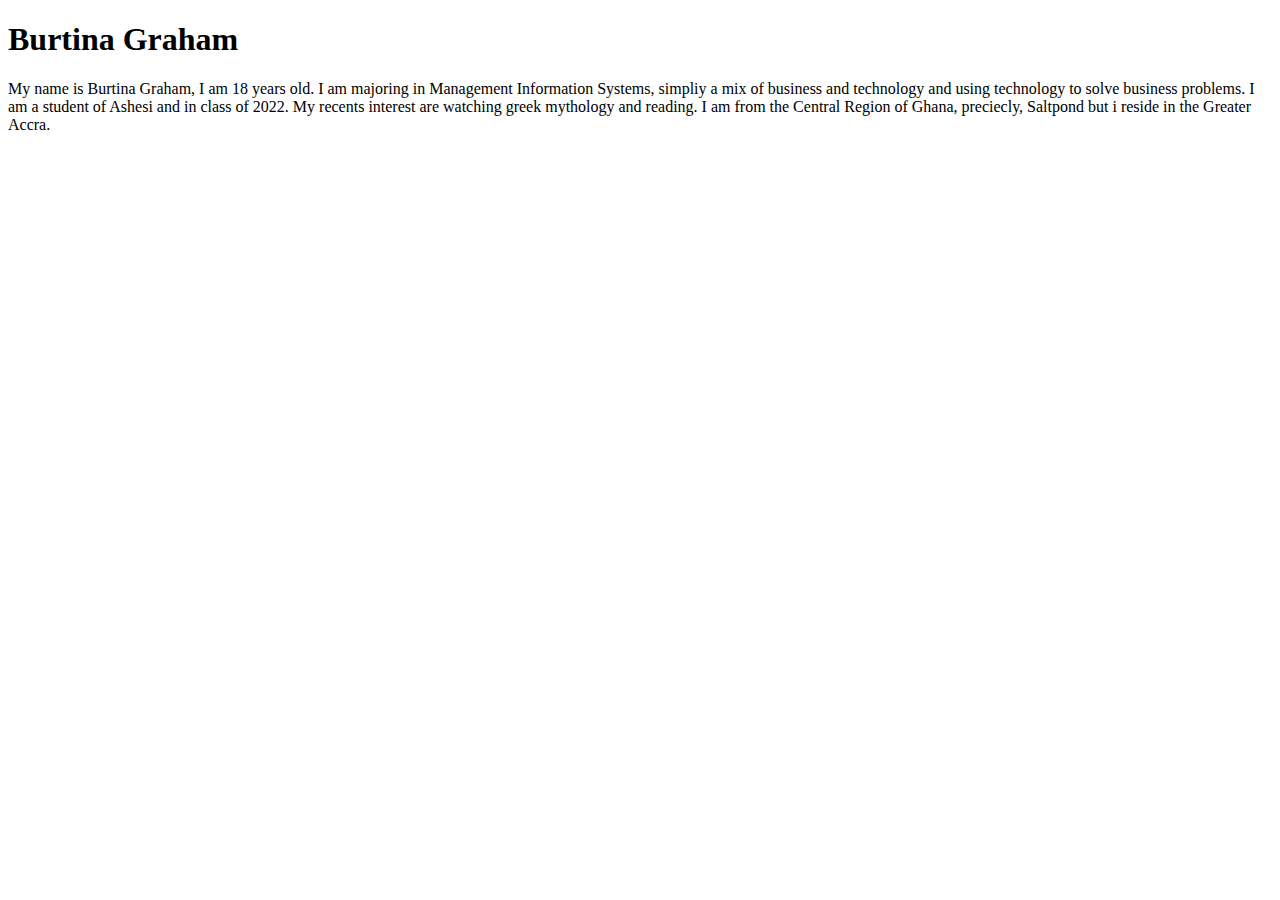
==== index.html @ af4a7ee7 "intoduction" ====
<!DOCTYPE html>
<html>
    <head>
        <title> Burtina Graham's Portfolio</title>
        <h1>Burtina Graham</h1>
        <p> My name is Burtina Graham, I am 18 years old. I am majoring in Management Information Systems,
             simpliy a mix of business and technology and using technology to solve business problems. 
             I am a student of Ashesi and in class of 2022. My recents interest are watching greek mythology and reading. 
             I am from the Central Region of Ghana, preciecly, Saltpond but i reside in the Greater Accra.</p>

    </head>
</html>
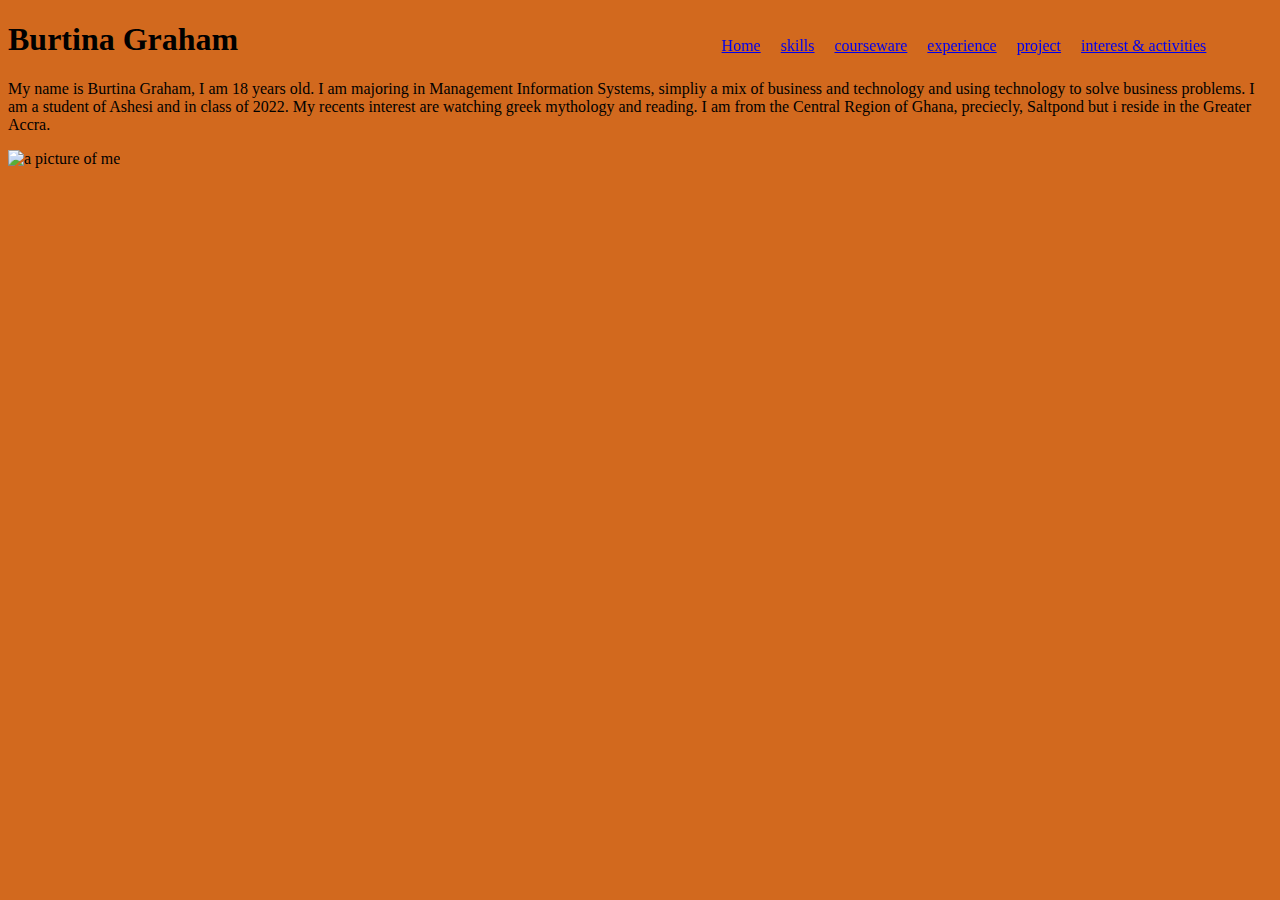
==== commit f7f2461a: "six page content" ====
--- a/index.html
+++ b/index.html
@@ -2,11 +2,29 @@
 <html>
     <head>
         <title> Burtina Graham's Portfolio</title>
+        <meta charset="utf-8">
+        <link rel="stylesheet" href="display.css" type= "text/css">
+    </head>
+        <body> 
+            <div>
+                <ul>
+                   <li><a href = "index.html"> Home</a></li> 
+                   <li><a href = "skils.html"> skills</a></li> 
+                   <li><a href = "coursework.html"> courseware</a></li> 
+                   <li><a href = "experience.html"> experience</a></li> 
+                   <li><a href = "projects.html"> project</a></li> 
+                   <li><a href = "interest_activities.html"> interest & activities</a></li> 
+                </ul>
+            </div>
         <h1>Burtina Graham</h1>
-        <p> My name is Burtina Graham, I am 18 years old. I am majoring in Management Information Systems,
+         <p> My name is Burtina Graham, I am 18 years old. I am majoring in Management Information Systems,
              simpliy a mix of business and technology and using technology to solve business problems. 
              I am a student of Ashesi and in class of 2022. My recents interest are watching greek mythology and reading. 
-             I am from the Central Region of Ghana, preciecly, Saltpond but i reside in the Greater Accra.</p>
+             I am from the Central Region of Ghana, preciecly, Saltpond but i reside in the Greater Accra.
+             
+            </p>
+            <img src ="/Users/burtinagraham/Desktop/lab-1/IMG_7987.png" alt = "a picture of me" id="bur">
 
-    </head>
+        </body>
+            
 </html>--- a/display.css
+++ b/display.css
@@ -0,0 +1,5 @@
+body{background-color: chocolate;}
+div{position : fixed ; left:52%}
+ul li {display:inline; padding-left:1em;}
+
+#bur{width:20%; height:20%;}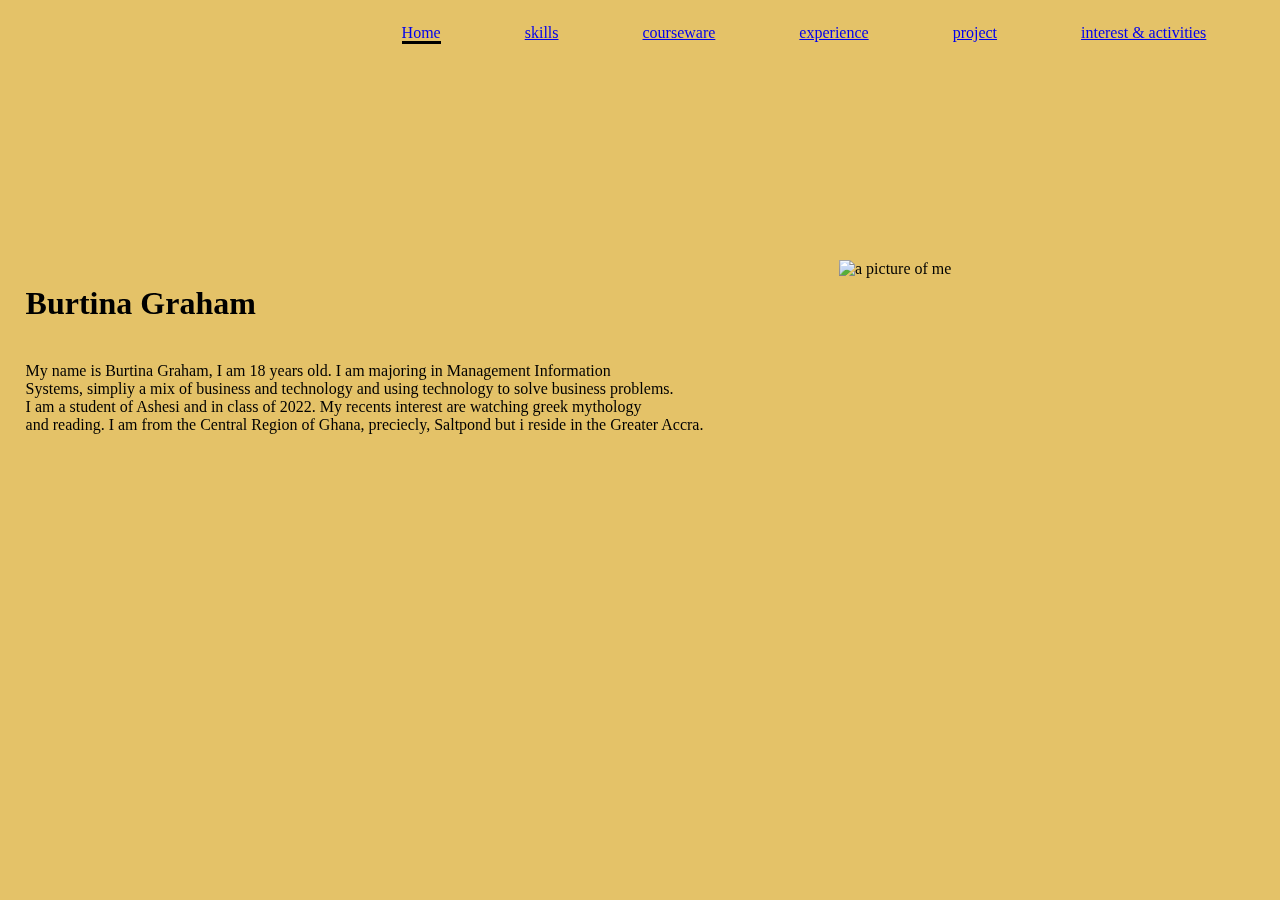
==== commit 37c2b20c: "website complete" ====
--- a/index.html
+++ b/index.html
@@ -8,7 +8,7 @@
         <body> 
             <div>
                 <ul>
-                   <li><a href = "index.html"> Home</a></li> 
+                   <li><a class= "active" href = "index.html"> Home</a></li> 
                    <li><a href = "skils.html"> skills</a></li> 
                    <li><a href = "coursework.html"> courseware</a></li> 
                    <li><a href = "experience.html"> experience</a></li> 
@@ -16,14 +16,18 @@
                    <li><a href = "interest_activities.html"> interest & activities</a></li> 
                 </ul>
             </div>
-        <h1>Burtina Graham</h1>
-         <p> My name is Burtina Graham, I am 18 years old. I am majoring in Management Information Systems,
-             simpliy a mix of business and technology and using technology to solve business problems. 
-             I am a student of Ashesi and in class of 2022. My recents interest are watching greek mythology and reading. 
-             I am from the Central Region of Ghana, preciecly, Saltpond but i reside in the Greater Accra.
+        
+        <div style="margin-top:20%; left: 2% ;" >
+            <p style="left:2%;" >    
+              <h1>Burtina Graham</h1> <br>
+             My name is Burtina Graham, I am 18 years old. I am majoring in Management Information<br>  Systems,
+             simpliy a mix of business and technology and using technology to solve business problems.<br> 
+             I am a student of Ashesi and in class of 2022. My recents interest are watching greek mythology <br> and reading.
+             I am from the Central Region of Ghana, preciecly, Saltpond but i reside in the Greater Accra.<br> 
              
             </p>
             <img src ="/Users/burtinagraham/Desktop/lab-1/IMG_7987.png" alt = "a picture of me" id="bur">
+        </div>
 
         </body>
             
--- a/display.css
+++ b/display.css
@@ -1,5 +1,14 @@
-body{background-color: chocolate;}
-div{position : fixed ; left:52%}
-ul li {display:inline; padding-left:1em;}
+body{background-color:#E4C268;}
+div{position : fixed ; left:22%}
+ul li {display:inline; padding-left:5em;}
 
-#bur{width:20%; height:20%;}+#bur{width:40%; position:absolute; left: 120%; top: -2%;}
+
+.skill li {display:block;}
+
+.courses{background-color: #0D4558; width: 50%; height:50%; border-radius: 5%; left:30%;}
+
+.courses a {
+    text-decoration: none;
+}
+.active{border-bottom-style:solid; border-bottom-width:solid; border-bottom-color: black; text-decoration: none;}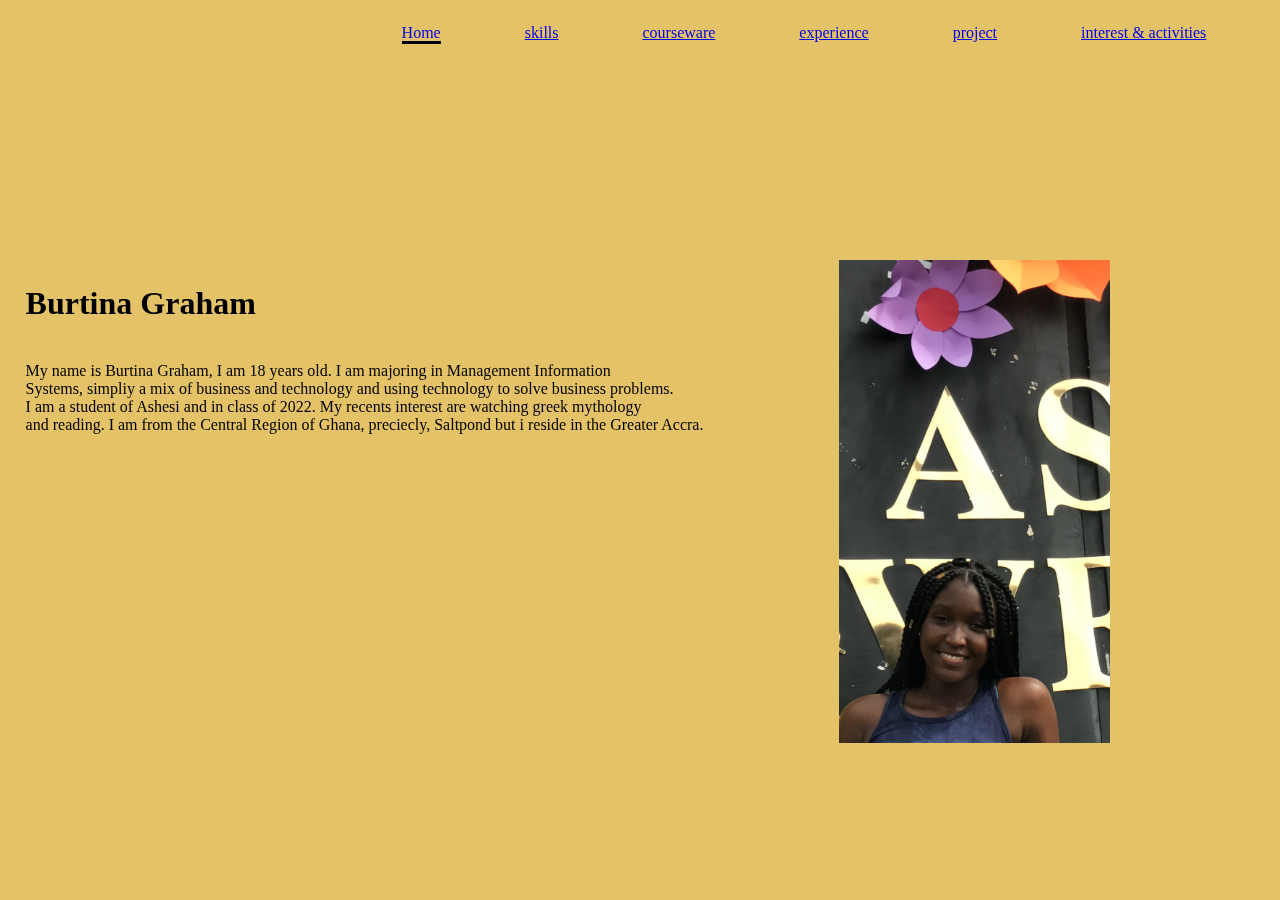
==== commit 41f1c6bd: "final changes" ====
--- a/index.html
+++ b/index.html
@@ -26,7 +26,7 @@
              I am from the Central Region of Ghana, preciecly, Saltpond but i reside in the Greater Accra.<br> 
              
             </p>
-            <img src ="/Users/burtinagraham/Desktop/lab-1/IMG_7987.png" alt = "a picture of me" id="bur">
+            <img src ="IMG_7987.png" alt = "a picture of me" id="bur">
         </div>
 
         </body>
